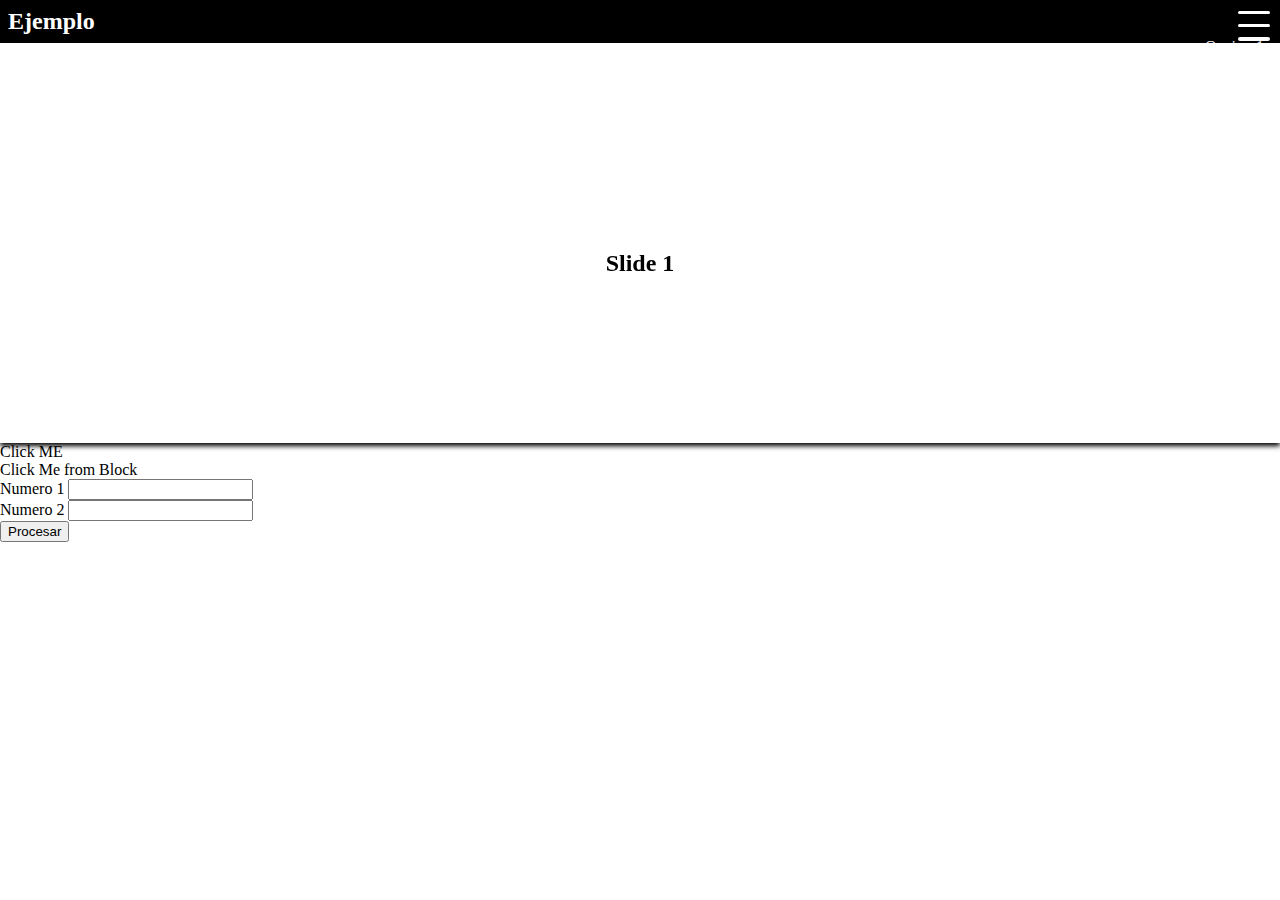
==== p3/index.html @ b21b194b "Tercer Parcial hasta 2023-03-21" ====
<!DOCTYPE html>
<html>

<head>
    <meta charset="utf-8">
    <meta name="viewport" content="width=device-width, initial-scale=1.0">
    <title>Javascript</title>
    <link rel="stylesheet" href="css/style.css" />
    <link rel="stylesheet" href="css/carusel.css" />
    <script>
        // DOM: -> Document Object Model -> Represantacion (API) Browser para acceder a todos los 
        // nodos renderizados en el viewport y otros
        document.addEventListener("DOMContentLoaded", function (e) {
            document.getElementById("blockJavascript").addEventListener("click", function () {
                alert("Click desde Bloque");
            });
        });
    </script>
    <script src="js/script.js"></script>
    <script src="js/carusel.js"></script>
</head>

<body>
    <header>
        <h2>
            Ejemplo
        </h2>
        <nav class="hide">
            <ul>
                <li>
                    <a href="">Opcion 1</a>
                </li>
                <li>
                    <a href="">Opcion 2</a>
                </li>
                <li>
                    <a href="">Opcion 3</a>
                </li>
            </ul>
        </nav>
        <div class="hamburger">
            <div></div>
            <div></div>
            <div></div>
        </div>
    </header>
    <main>
        <section class="carusel">
            <section class="caruseltrack">
                <div class="caruselItem">
                    <picture>
                        <source srcset="https://picsum.photos/id/100/1230/960" media="min-width:1025px" />
                        <source srcset="https://picsum.photos/id/100/1024/680" media="min-width:721px" />
                        <img src="https://picsum.photos/id/100/480/480" alt="" />
                    </picture>
                    <h2>Slide 1</h2>
                </div>
                <div class="caruselItem">
                    <picture>
                        <source data-srcset="https://picsum.photos/id/200/1230/960" media="min-width:1025px" />
                        <source data-srcset="https://picsum.photos/id/200/1024/680" media="min-width:721px" />
                        <img data-srcset="https://picsum.photos/id/200/480/480" alt="" />
                    </picture>
                    <h2>Slide 2</h2>
                </div>
                <div class="caruselItem">
                    <picture>
                        <source data-srcset="https://picsum.photos/id/300/1230/960" media="min-width:1025px" />
                        <source data-srcset="https://picsum.photos/id/300/1024/680" media="min-width:721px" />
                        <img data-srcset="https://picsum.photos/id/300/480/480" alt="" />
                    </picture>
                    <h2>Slide 3</h2>
                </div>
            </section>
        </section>
        <div onclick="alert('Hola Mundo Click desde Atributo');">
            Click ME
        </div>

        <div id="blockJavascript">
            Click Me from Block
        </div>
        <div>
            <form>
                <label for="num1">Numero 1</label>
                <input type="number" name="num1" id="num1" />
                <br />
                <label for="num2">Numero 2</label>
                <input type="number" name="num2" id="num2" />
                <br />
                <button type="button" id="btnProcesar">Procesar</button>
            </form>
            <div id="mensaje">
            </div>
        </div>
    </main>
</body>

</html>
---- p3/css/style.css ----
* {
    box-sizing: border-box;
}

html {
    height: 100%;
}

body {
    min-height: 100%;
    margin:0px;
    padding:0px;
}

header {
    background-color: #000;
    color:#fff;
    position:relative;
    overflow: auto;
}

header h2{
    margin:0px;
    padding: 0.5rem;
}

header nav ul {
    display: flex;
    flex-direction: column;
    list-style: none;
    padding: 0px;
    margin: 0px;
}
header nav ul li a {
    display: flex;
    padding:1rem 1rem;
    color:#fff;
    text-decoration: none;
    border-bottom: 1px solid #bbb;
}

header .hamburger{
    display: flex;
    flex-direction: column;
    justify-content: space-between;
    align-items: center;
    width:48px;
    height:48px;
    padding:0.25rem;
    position: absolute;
    right: 0.1rem;
    top:0.1rem;
}
header .hamburger div {
    width:80%;
    border-radius: 3px;
    background-color: #fff;
    height: 5px;
    margin: 5px 0px;
}

header nav {
    max-height: max-content;
    transition: max-height 1s ease;
}
header nav.hide{
    max-height: 0px;
}

@media (min-width:721px) {

    header {
        display: flex;
        justify-content: space-between;
        align-items: center;
    }
}

@keyframes showPanel {
    0% {
        max-height: 0px;
    }
    99% {
        max-height: 300px;
    }
    100% {
        max-height: max-content;
    }
}
---- p3/css/carusel.css ----
.carusel {
    width:100%;
    height: 400px;
    overflow: hidden;
    position: relative;
    box-shadow: 0px 3px 5px #000;
}
.carusel .caruseltrack{
    position: relative;
    display:flex;
    width:max-content;
    min-height: 400px;
}
.carusel .caruseltrack .caruselItem {
    position: relative;
    width:100vw;
}
.carusel .caruseltrack .caruselItem img {
    position: absolute;
    top:0px;
    left:0px;
    width:100vw;
    min-height: 400px;
    object-fit: cover;
}

.carusel .caruseltrack .caruselItem h2 {
    position:absolute;
    top:50%;
    left:50%;
    transform: translateX(-50%) translateY(-50%);
}
@media (min-width:721px) {

}

@media (min-width: 1025) {

}
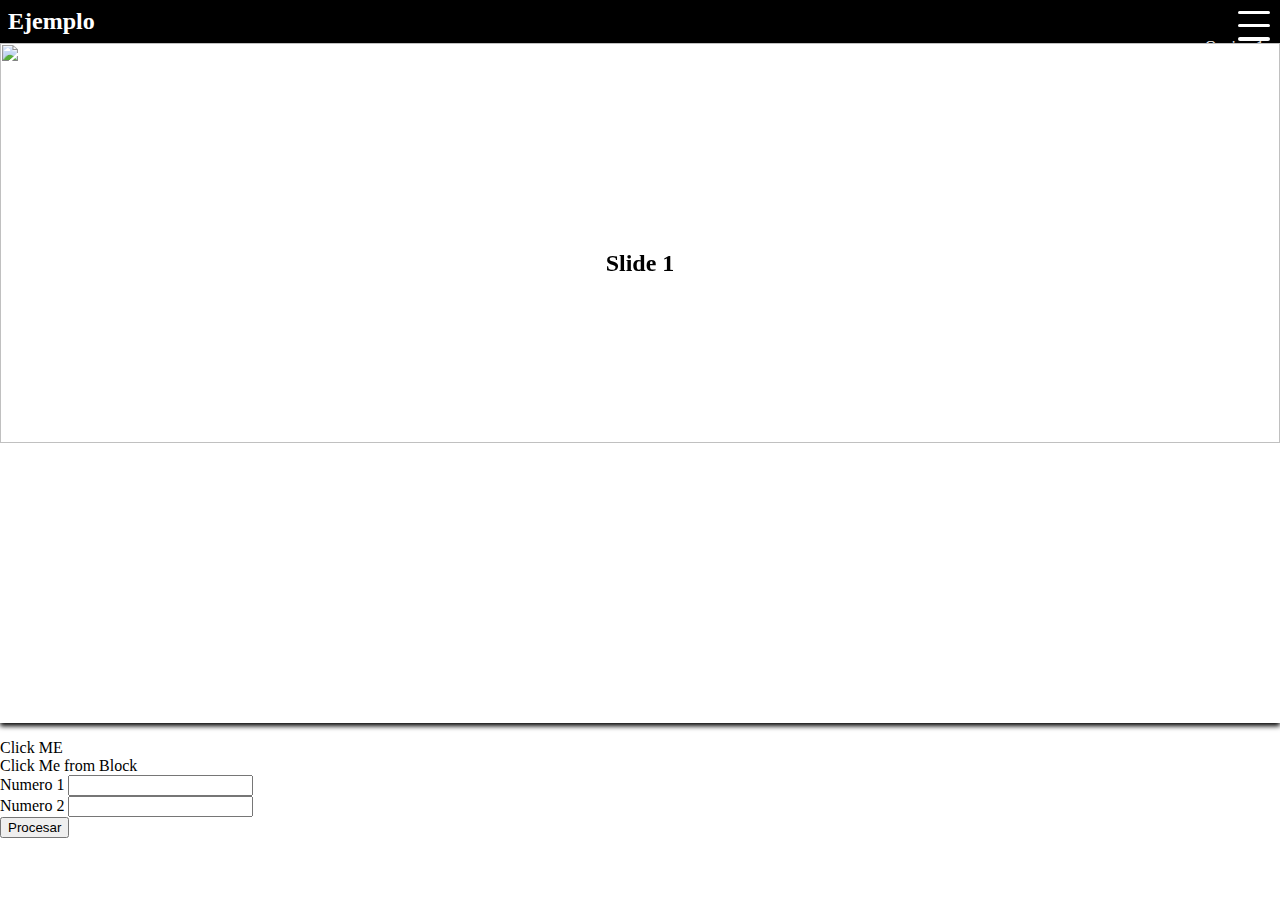
==== commit 7f234797: "Carusel Final" ====
--- a/p3/index.html
+++ b/p3/index.html
@@ -71,6 +71,14 @@
                     </picture>
                     <h2>Slide 3</h2>
                 </div>
+                <div class="caruselItem">
+                    <picture>
+                        <source data-srcset="https://picsum.photos/id/400/1230/960" media="min-width:1025px" />
+                        <source data-srcset="https://picsum.photos/id/400/1024/680" media="min-width:721px" />
+                        <img data-srcset="https://picsum.photos/id/400/480/480" alt="" />
+                    </picture>
+                    <h2>Slide 4</h2>
+                </div>
             </section>
         </section>
         <div onclick="alert('Hola Mundo Click desde Atributo');">
--- a/p3/css/carusel.css
+++ b/p3/css/carusel.css
@@ -1,39 +1,72 @@
 .carusel {
-    width:100%;
+    width: 100%;
     height: 400px;
     overflow: hidden;
     position: relative;
     box-shadow: 0px 3px 5px #000;
+    margin-bottom: 1rem;
 }
-.carusel .caruseltrack{
+
+.carusel .caruseltrack {
     position: relative;
-    display:flex;
-    width:max-content;
-    min-height: 400px;
+    display: flex;
+    width: max-content;
+    height: 400px;
 }
+
 .carusel .caruseltrack .caruselItem {
     position: relative;
-    width:100vw;
+    width: 100vw;
 }
+
 .carusel .caruseltrack .caruselItem img {
     position: absolute;
-    top:0px;
-    left:0px;
-    width:100vw;
-    min-height: 400px;
+    top: 0px;
+    left: 0px;
+    width: 100vw;
+    height: 400px;
     object-fit: cover;
+    object-position: center;
 }
 
 .carusel .caruseltrack .caruselItem h2 {
-    position:absolute;
-    top:50%;
-    left:50%;
+    position: absolute;
+    top: 50%;
+    left: 50%;
     transform: translateX(-50%) translateY(-50%);
 }
-@media (min-width:721px) {
 
+.carusel .navigator{
+    width:100vw;
+    background-color: rgba(0,0,0,0.8);
+    display:flex;
+    position: absolute;
+    bottom: 0px;
+    left:0px;
+    flex-direction: row;
+    justify-content: center;
+    align-items: center;
+    z-index: 1001;
+    padding:1rem;
+}
+.carusel .navigator .dot{
+    width: 7px;
+    height: 7px;
+    background-color: #fff;
+    border: 1px solid #ccc;
+    border-radius: 50%;
+    margin: 0px 0.5rem;
+    cursor: pointer;
 }
 
-@media (min-width: 1025) {
+@media (min-width:721px) {
+    .carusel {
+        height: 680px;
+    }
 
-}+    .carusel .caruseltrack .caruselItem img {
+        min-height: 680px;
+    }
+}
+
+@media (min-width: 1025) {}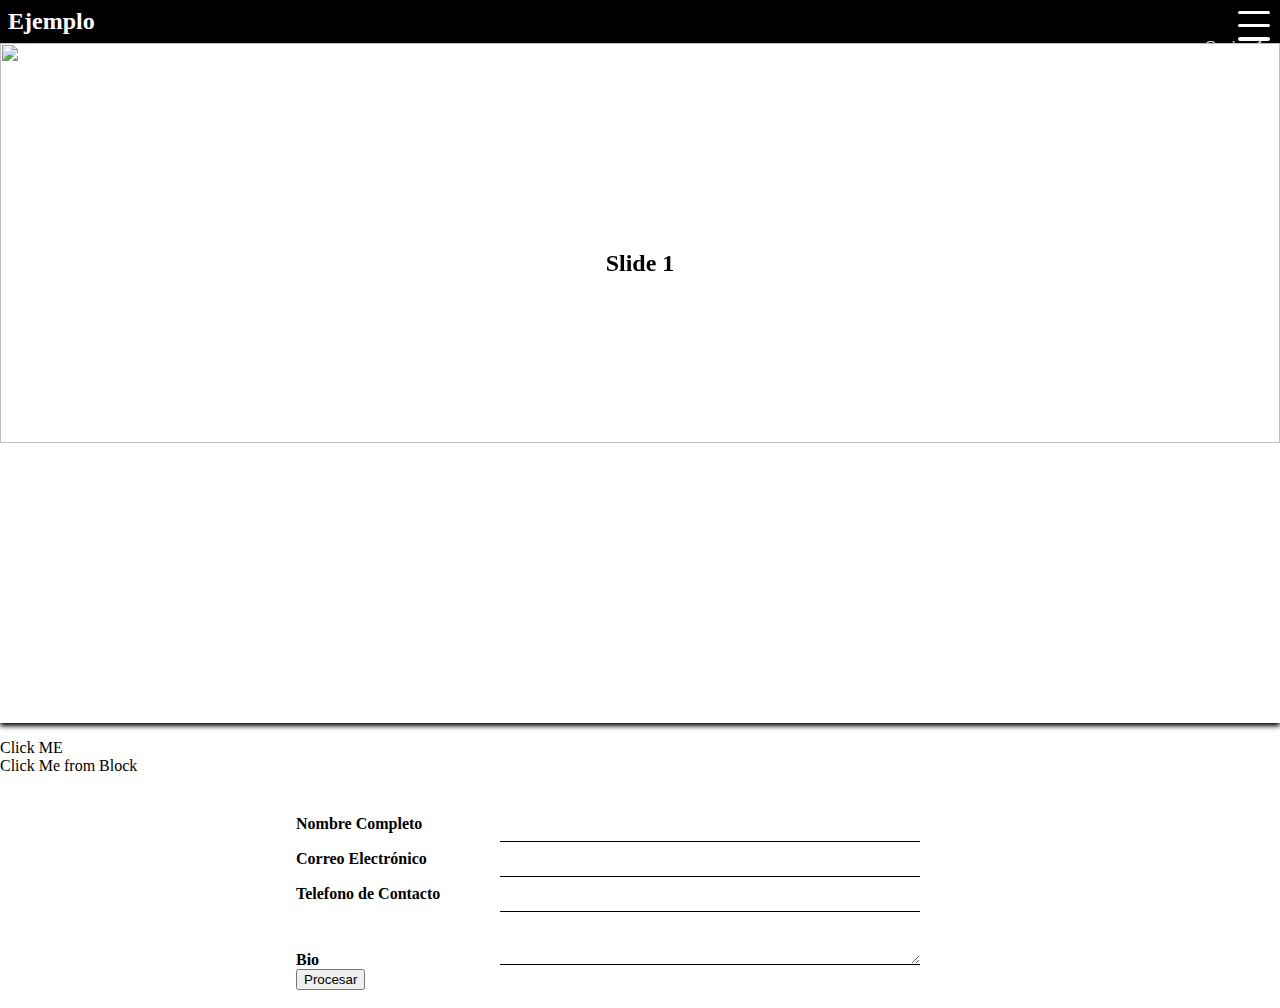
==== commit 4de62834: "Validador de Formulario" ====
--- a/p3/index.html
+++ b/p3/index.html
@@ -18,6 +18,7 @@
     </script>
     <script src="js/script.js"></script>
     <script src="js/carusel.js"></script>
+    <script src="js/validador_form.js"></script>
 </head>
 
 <body>
@@ -89,13 +90,19 @@
             Click Me from Block
         </div>
         <div>
-            <form>
-                <label for="num1">Numero 1</label>
-                <input type="number" name="num1" id="num1" />
+            <form action="" method="get" id="contactForm">
+                <label for="txtNombre">Nombre Completo</label>
+                <input type="text" name="txtNombre" id="txtNombre" />
                 <br />
-                <label for="num2">Numero 2</label>
-                <input type="number" name="num2" id="num2" />
+                <label for="txtCorreo">Correo Electrónico</label>
+                <input type="email" name="txtCorreo" id="txtCorreo" />
                 <br />
+                <label for="txtTelefono">Telefono de Contacto</label>
+                <input type="tel" name="txtTelefono" id="txtTelefono" />
+                <br />
+                <label for="txtBio">Bio</label>
+                <textarea id="txtBio" name="txtBio" id="txtBio"></textarea>
+                <br/>
                 <button type="button" id="btnProcesar">Procesar</button>
             </form>
             <div id="mensaje">
--- a/p3/css/style.css
+++ b/p3/css/style.css
@@ -86,4 +86,26 @@
     100% {
         max-height: max-content;
     }
+}
+
+form {
+    max-width: 720px;
+    padding:1rem;
+    margin: 1rem auto;
+}
+
+form label {
+    display: inline-block;
+    font-weight: bold;
+    font-size: 1rem;
+    min-width: 200px;
+}
+
+form input, form textarea {
+    font-size: 1rem;
+    padding: 0.5rem 1rem;
+    border:none ;
+    border-bottom: 1px solid #000;
+    min-width: 420px;
+    outline: none;
 }